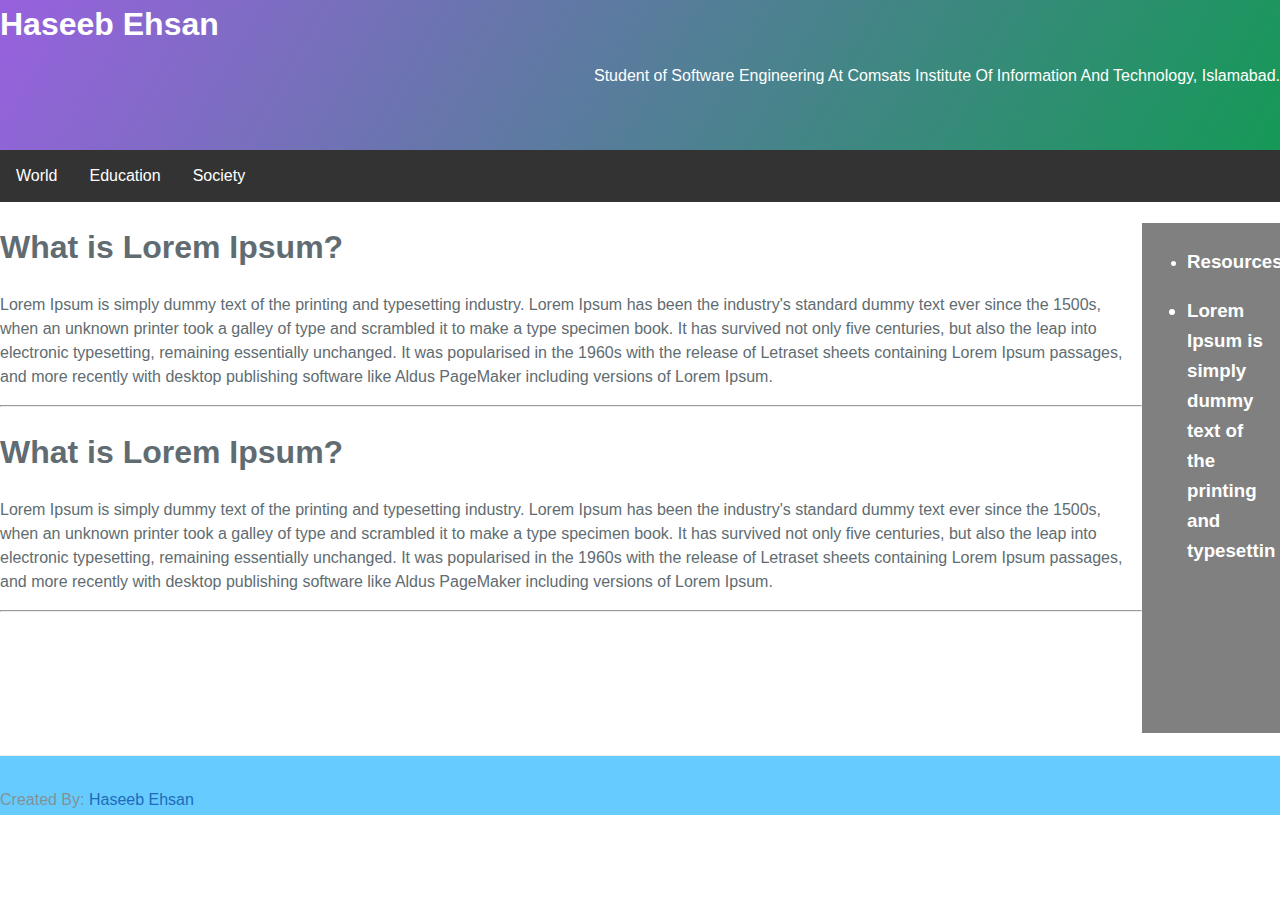
==== WebLab4/index.html @ 20e74b86 "Web lab 4 added" ====
<!DOCTYPE html>
<html lang="en-us">
  <head>
    <meta charset="UTF-8">
    <title>Haseeb Ehsan</title>
    
    
    
    <link rel="stylesheet" type="text/css" href="stylesheets/stylesheet.css" media="screen">
    
  </head>
  <body>
    <section class="page-header">
      
      <h1 class="project-name">Haseeb Ehsan</h1>
      <p class="project-tagline">Student of Software Engineering At Comsats Institute Of Information And Technology, Islamabad.</p>
    </section>

<div id="menu">
			<ul>
				
				
				<li><a href="">World</a></li>
				<li><a href="">Education</a></li>
				<li><a href="">Society</a></li>
			</ul>
		</div>
<div id="container">
<div id="rightmenu">
			<ul>
				<li><h3>Resources</h3</li>
				
				<li><p>Lorem Ipsum is simply dummy text of the printing and typesettin</p></li>
			</ul>
		</div>
<div id="contents">
    <section class="main-content">
	<h1 class="heading">What is Lorem Ipsum?</h1>
      <p>Lorem Ipsum is simply dummy text of the printing and typesetting industry. Lorem Ipsum has been the industry's standard dummy text ever since the 1500s, when an unknown printer took a galley of type and scrambled it to make a type specimen book. It has survived not only five centuries, but also the leap into electronic typesetting, remaining essentially unchanged. It was popularised in the 1960s with the release of Letraset sheets containing Lorem Ipsum passages, and more recently with desktop publishing software like Aldus PageMaker including versions of Lorem Ipsum.</p>
<hr>

<h1 class="heading">What is Lorem Ipsum?</h1>
      <p>Lorem Ipsum is simply dummy text of the printing and typesetting industry. Lorem Ipsum has been the industry's standard dummy text ever since the 1500s, when an unknown printer took a galley of type and scrambled it to make a type specimen book. It has survived not only five centuries, but also the leap into electronic typesetting, remaining essentially unchanged. It was popularised in the 1960s with the release of Letraset sheets containing Lorem Ipsum passages, and more recently with desktop publishing software like Aldus PageMaker including versions of Lorem Ipsum.</p>
<hr>
      

    </section>
</div>
</div>
<div id="foot">

<footer class="site-footer">

        <span class="site-footer-credits">Created By: <a href="https://twitter.com/Haseeb_Ehsan" target="_blank">Haseeb Ehsan</a></span>
      </footer>
</div>

            

  </body>
</html>
---- WebLab4/stylesheets/stylesheet.css ----
body {
  padding: 0;
  margin: 0;
  font-family: "Open Sans", "Helvetica Neue", Helvetica, Arial, sans-serif;
  font-size: 16px;
  line-height: 1.5;
  color: #606c71; }

a {
  color: #1e6bb8;
  text-decoration: none; }
  a:hover {
    text-decoration: underline; }

.page-header {
  color: #fff;
  
  height:150px;
  background-color: #159957;
  background-image: linear-gradient(120deg, #9861de,#159957); }

.page-header p{
  text-align: right;
  

}
#menu ul {
    list-style-type: none;
    margin: 0;
    padding: 0;
    overflow: hidden;
    background-color: #333;
}

#menu li {
    float: left;
}

#menu li a {
    display: block;
    color: white;
    text-align: center;
    padding: 14px 16px;
    text-decoration: none;
}

#rightmenu a{
	display:block;
	color:white;
	width:60px;
}
#rightmenu{
	line-height:30px;
	background-color:grey;
	
	width:10%;
	float:right;
	padding:5px;		
	color:white;
}
#rightmenu li{
	color:white;
}
.project-name {
  margin-top: 0;
  margin-bottom: 0.1rem; }

#container{
 
height:500px;
}

#contents{
height:100%:
}

#rightmenu{
height:100%;
}

#foot {
  
   bottom:0;
   width:100%;
   height:60px;   /* Height of the footer */
   background:#6cf;
}
.site-footer {
  padding-top: 2rem;
  margin-top: 2rem;
  border-top: solid 1px #eff0f1;
color: grey; }

.site-footer-owner {
  display: block;
  font-weight: bold; }

.site-footer-credits {
  color: #819198; }
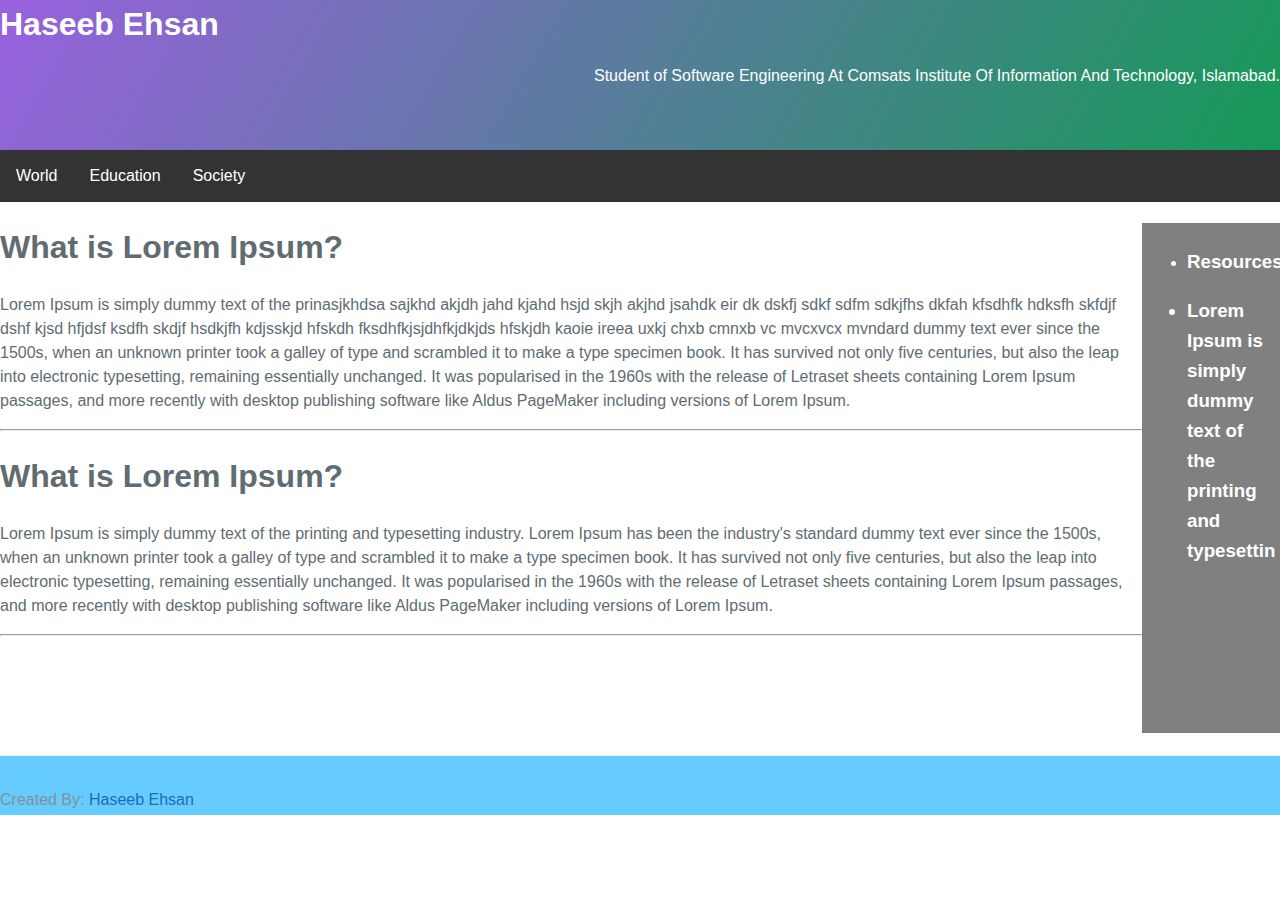
==== commit b6fa75a4: "dummy text editted :dancer:" ====
--- a/WebLab4/index.html
+++ b/WebLab4/index.html
@@ -36,7 +36,7 @@
 <div id="contents">
     <section class="main-content">
 	<h1 class="heading">What is Lorem Ipsum?</h1>
-      <p>Lorem Ipsum is simply dummy text of the printing and typesetting industry. Lorem Ipsum has been the industry's standard dummy text ever since the 1500s, when an unknown printer took a galley of type and scrambled it to make a type specimen book. It has survived not only five centuries, but also the leap into electronic typesetting, remaining essentially unchanged. It was popularised in the 1960s with the release of Letraset sheets containing Lorem Ipsum passages, and more recently with desktop publishing software like Aldus PageMaker including versions of Lorem Ipsum.</p>
+      <p>Lorem Ipsum is simply dummy text of the prinasjkhdsa  sajkhd akjdh jahd kjahd hsjd skjh akjhd jsahdk  eir dk dskfj sdkf sdfm sdkjfhs dkfah kfsdhfk hdksfh skfdjf dshf kjsd hfjdsf ksdfh skdjf hsdkjfh kdjsskjd hfskdh fksdhfkjsjdhfkjdkjds hfskjdh kaoie ireea uxkj chxb cmnxb vc mvcxvcx mvndard dummy text ever since the 1500s, when an unknown printer took a galley of type and scrambled it to make a type specimen book. It has survived not only five centuries, but also the leap into electronic typesetting, remaining essentially unchanged. It was popularised in the 1960s with the release of Letraset sheets containing Lorem Ipsum passages, and more recently with desktop publishing software like Aldus PageMaker including versions of Lorem Ipsum.</p>
 <hr>
 
 <h1 class="heading">What is Lorem Ipsum?</h1>
